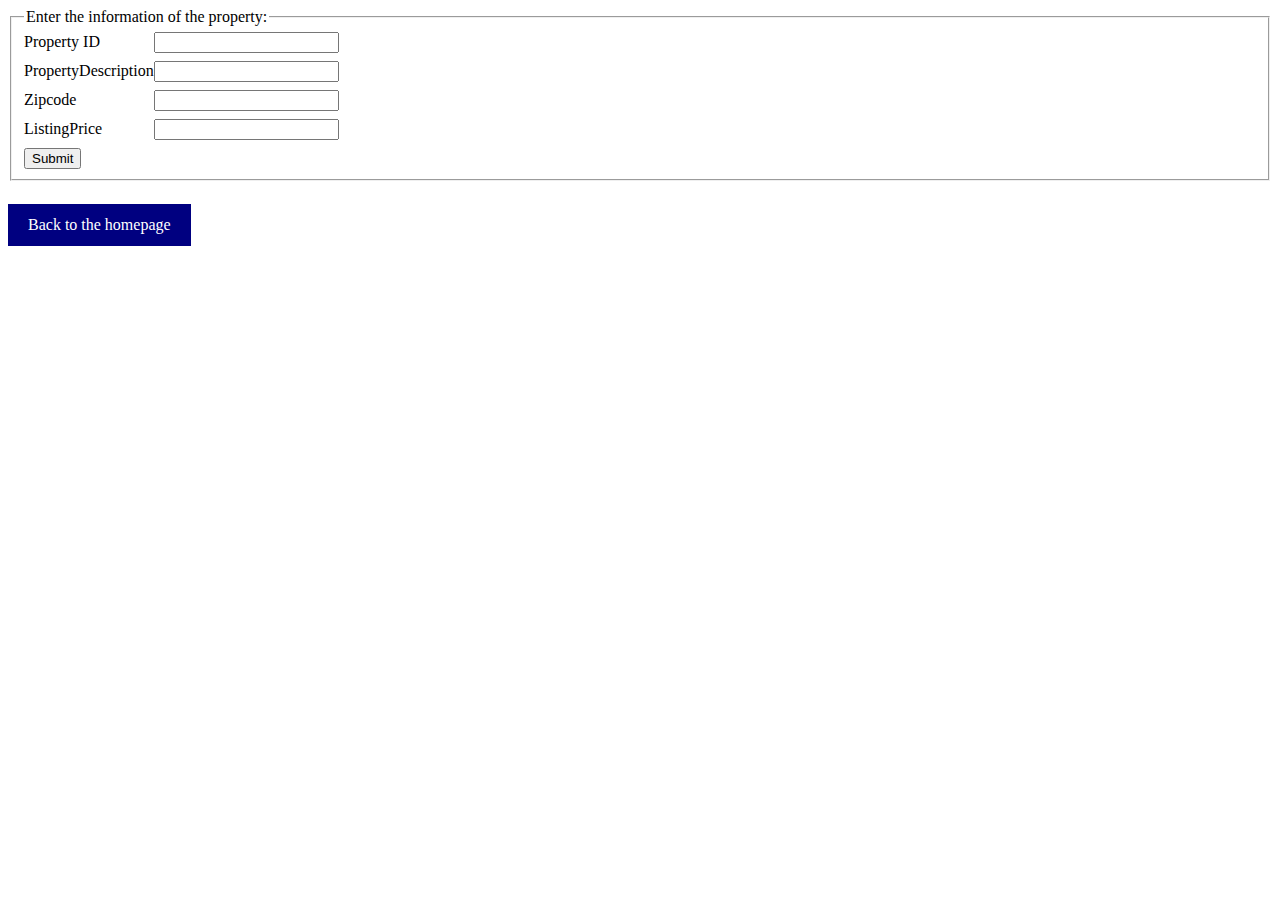
==== insertData.html @ 74885b77 "Master Upload" ====
﻿<!DOCTYPE html>
<!--(c) Vision Realestate-->
<!--Insert Data HTML file-->
<html lang="en" xmlns="http://www.w3.org/1999/xhtml">
  <head>
    <meta charset="utf-8" />
    <title>Insert Data Into a Database</title>
    <link rel="stylesheet" href="css/style.css" />
  </head>
  <body>
    <form method="post" action="php/insertIntoValues.php">
      <fieldset>
        <legend>Enter the information of the property:</legend>

        <label>Property ID </label><input type="number" name="pId" /> <br />
        <label>PropertyDescription</label><input type="text" name="PropDesp" /> <br />
        <label>Zipcode</label><input type="varchar" name="zipcode" /> <br />
      
        <label>ListingPrice</label><input type="number" name="Price"/> <br />
        <input type="submit" value="Submit" />
      </fieldset>
    </form>
    <br />
    <a href="index.html">Back to the homepage</a>
  </body>
</html>
---- css/style.css ----
﻿/*Saeed Mirjalili*/

ul li {
    margin: 10px 0;
    list-style: none;
}
label {
    display: inline-block;
    width: 130px;
    margin-bottom: 10px;
}

a {
    display:inline-block;
    padding: 12px 20px;
    background: navy;
    color: white;
    text-decoration: none;
    margin: 5px 0;
}
    a:hover {
        text-decoration: underline;
    }

table, td, th {
    border: 1px solid grey;
    border-collapse: collapse;
    padding: 5px 10px;
}

table {
    margin: 15px;
}
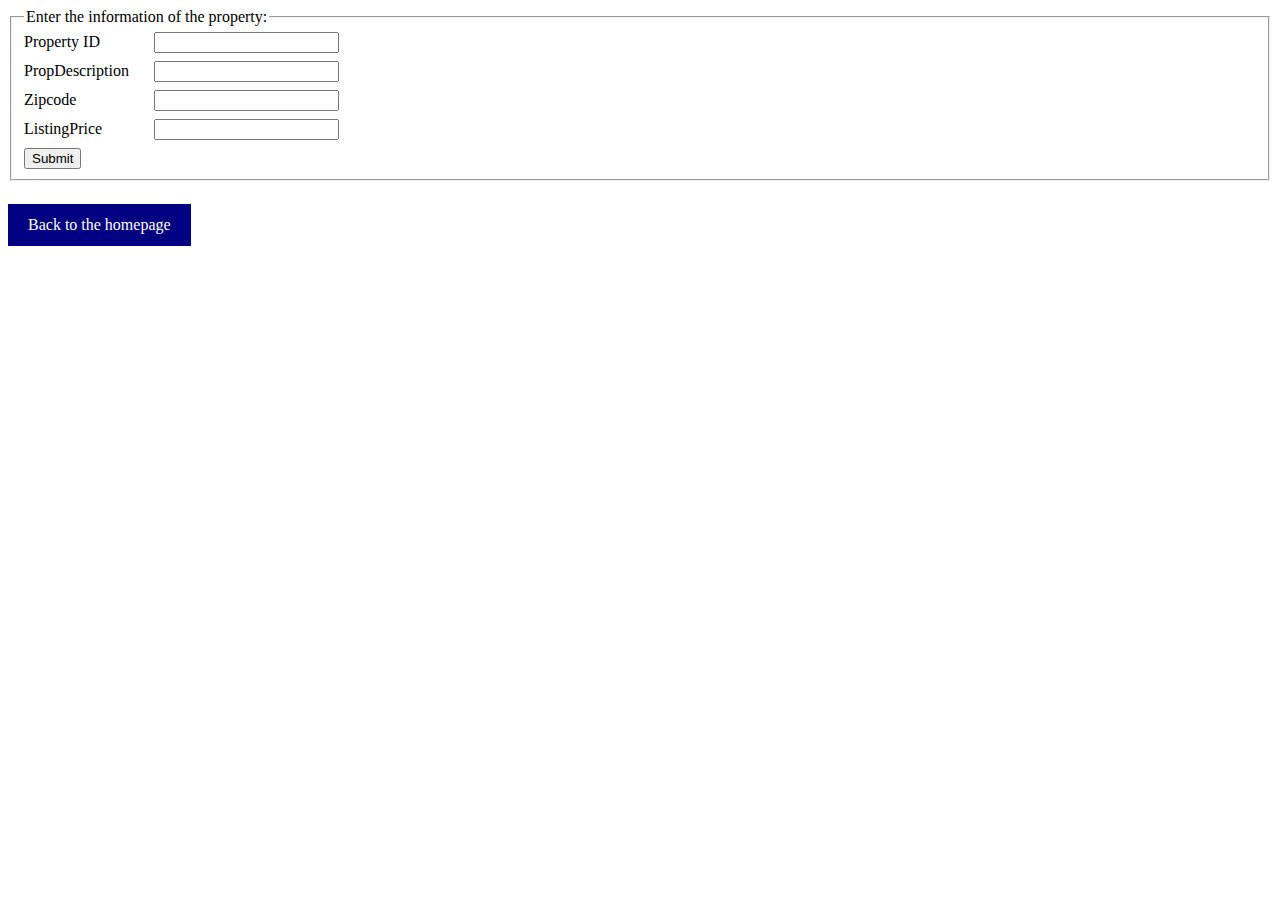
==== commit c088b902: "updated" ====
--- a/insertData.html
+++ b/insertData.html
@@ -12,9 +12,9 @@
       <fieldset>
         <legend>Enter the information of the property:</legend>
 
-        <label>Property ID </label><input type="number" name="pId" /> <br />
-        <label>PropertyDescription</label><input type="text" name="PropDesp" /> <br />
-        <label>Zipcode</label><input type="varchar" name="zipcode" /> <br />
+        <label>Property ID </label><input type="number" name="PropertyID" /> <br />
+        <label>PropDescription</label><input type="text" name="PropDescription" /> <br />
+        <label>Zipcode</label><input type="varchar" name="Zipcode" /> <br />
       
         <label>ListingPrice</label><input type="number" name="Price"/> <br />
         <input type="submit" value="Submit" />
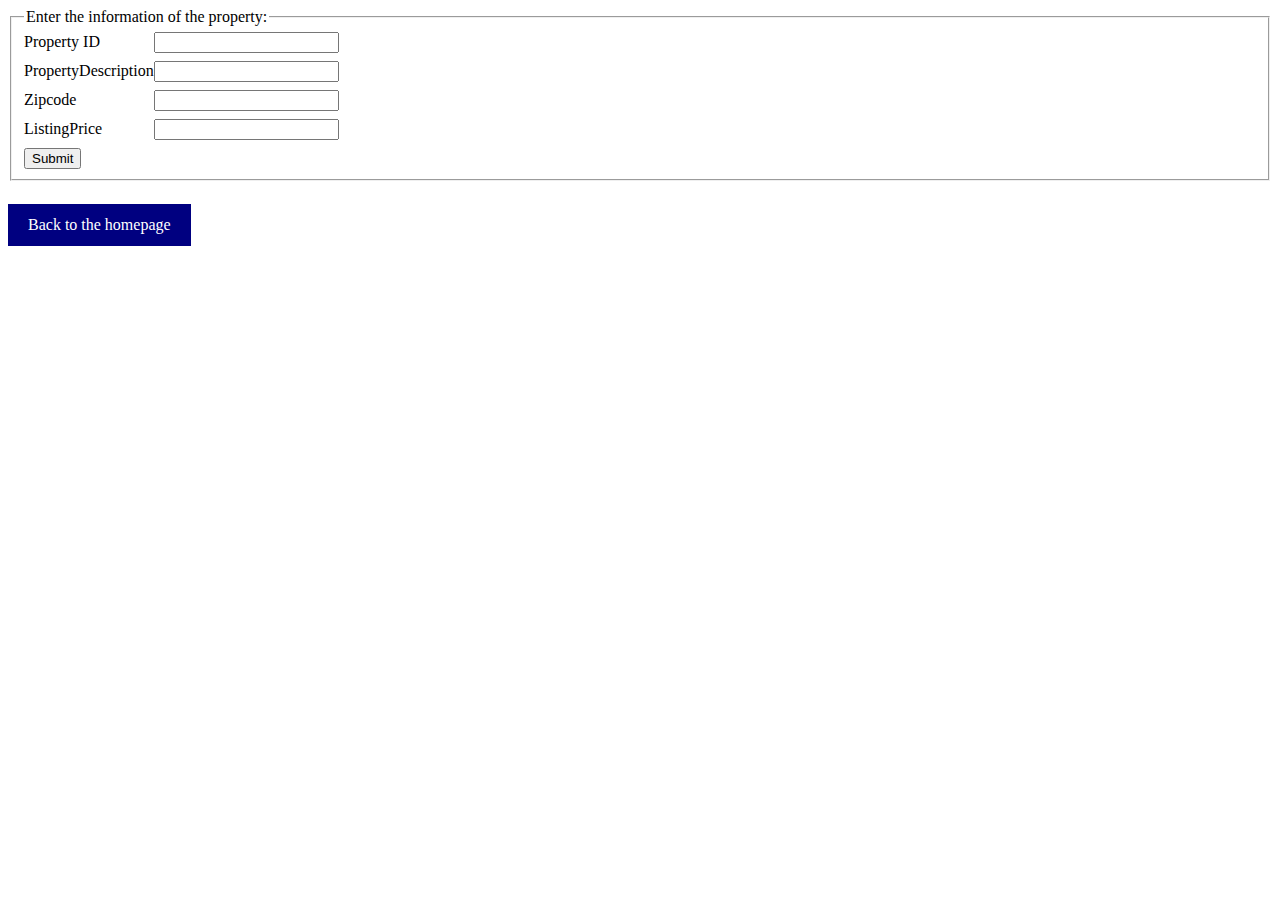
==== commit a15f0b8c: "Revert "updated"" ====
--- a/insertData.html
+++ b/insertData.html
@@ -12,9 +12,9 @@
       <fieldset>
         <legend>Enter the information of the property:</legend>
 
-        <label>Property ID </label><input type="number" name="PropertyID" /> <br />
-        <label>PropDescription</label><input type="text" name="PropDescription" /> <br />
-        <label>Zipcode</label><input type="varchar" name="Zipcode" /> <br />
+        <label>Property ID </label><input type="number" name="pId" /> <br />
+        <label>PropertyDescription</label><input type="text" name="PropDesp" /> <br />
+        <label>Zipcode</label><input type="varchar" name="zipcode" /> <br />
       
         <label>ListingPrice</label><input type="number" name="Price"/> <br />
         <input type="submit" value="Submit" />
